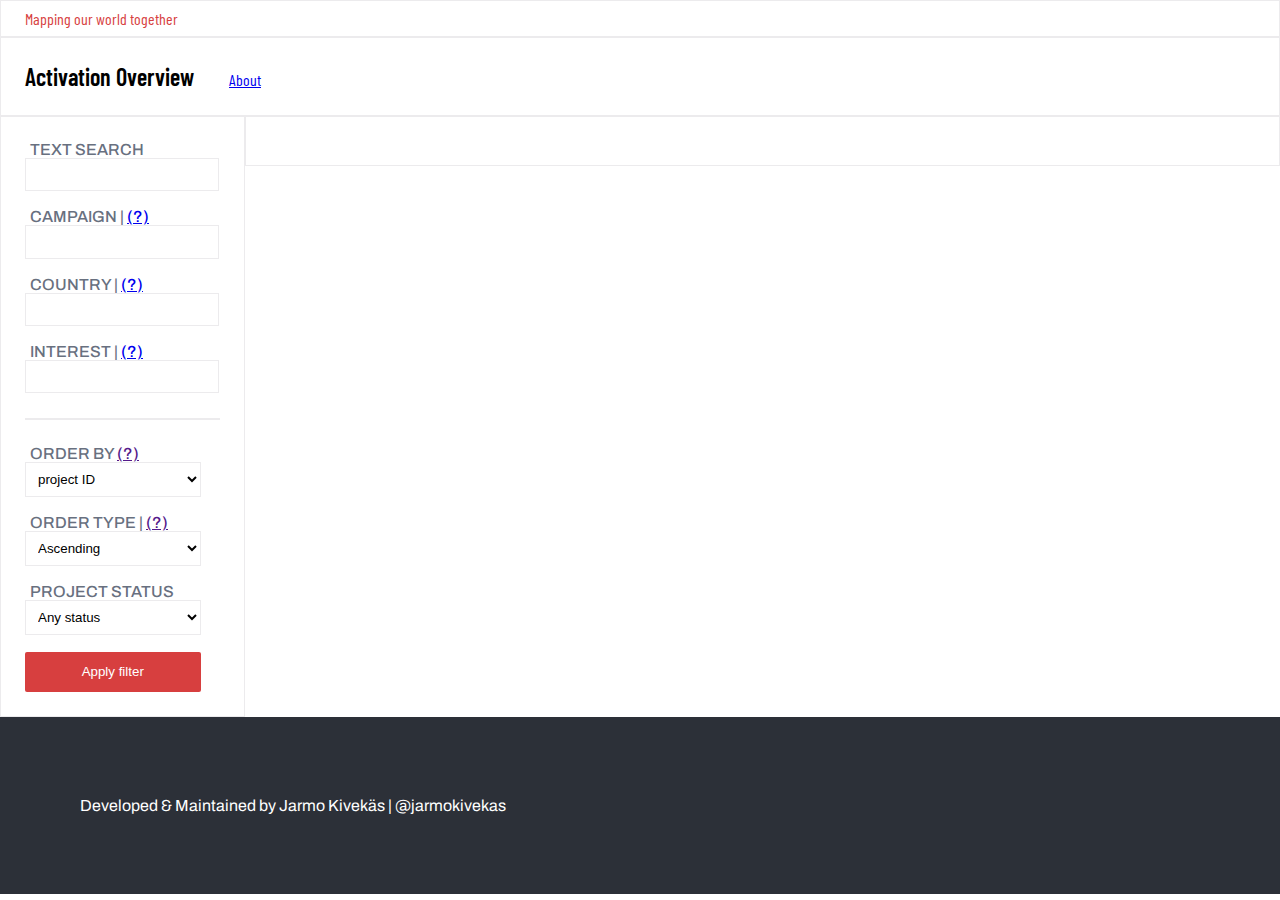
==== overview-tool/index.html @ 6451ea3c "add footer" ====
<!DOCTYPE html>

<html lang="en">

<head>

  <meta charset="UTF-8" />

  <title>Activation Overview Tool</title>
  <link rel="stylesheet" href="https://fonts.googleapis.com/css?family=Barlow+Condensed:400,500,600,700%7CArchivo:400,500,600,700%7Csans-serif" media="all">
  <link rel="stylesheet" href="https://cdn.datatables.net/1.13.4/css/jquery.dataTables.css" />
  <link rel="stylesheet" type="text/css" href="style.css" />


  <meta name="viewport" content="width=device-width,initial-scale=1" />
  <meta name="description" content="" />

  <link rel="icon" href="favicon.png">

</head>

<body>

    <div id="topbar" class="wireframe red barlow-condensed">Mapping our world together</div>
    <div id="banner">
      <h1>Activation Overview</h1>
      <a href="./about">About</a>
    </div>


<div id="filter-card">
  <form action="#">

        <label for="textSearch">text search </label><br><input type="text" id="textSearch" name="textSearch"><br><br>
        <label for="campaign">campaign | <a title="click to open list of accepted values" href="https://tasking-manager-tm4-production-api.hotosm.org/api/v2/campaigns/">(?)</a></label><br><input type="text" id="campaign" name="campaign"><br><br>
        <label for="country">country | <a   title="click to open list of accepted values" href="https://tasking-manager-tm4-production-api.hotosm.org/api/v2/countries/">(?)</a> </label><br><input type="text" id="country" name="country"><br><br>
        <label for="interest">interest | <a title="click to open list of accepted values" href="https://tasking-manager-tm4-production-api.hotosm.org/api/v2/interests/">(?)</a></label><br><input type="text" id="interest" name="interest"><br><br>

        <hr><br>

        <label for="orderBy">order by <a href="" title="Not yet implemented">(?)</a></label><br>
        <select name="orderBy" id="orderBy">
          <option value="id">project ID</option>
          <option value="difficulty">difficulty</option>
          <option value="priority">priority</option>
          <option value="status">status</option>
          <option value="last_updated">last updated</option>
          <option value="due_date">due date</option>
        </select>

        <br><br>

        <label for="orderType">order type | <a href="" title="Not yet implemented">(?)</a></label><br>
        <select name="orderType" id="orderType">
          <option value="ASC">Ascending</option>
          <option value="DESC">Descending</option>
        </select>

        <br><br>

        <label for="projectStatuses">Project status </label><br>
        <select name="projectStatuses" id="projectStatuses">
          <option value="ARCHIVED,PUBLISHED,DRAFT">Any status</option>
          <option value="ARCHIVED">Archived</option>
          <option value="PUBLISHED">Published</option>
          <option value="DRAFT">Drafts</option>

        </select>

        <br><br>

        <input type="submit" value="Apply filter" class="bg-red">


  </form>

</div>

  <div id="dataframe-container">
  </div>

  <div id="footer">

    Developed & Maintained by Jarmo Kivekäs | @jarmokivekas 

  </div>
  <script src="https://code.jquery.com/jquery-3.5.1.js"></script>
  <script src="https://cdn.datatables.net/1.13.4/js/jquery.dataTables.js"></script>
  <script src="app.js"></script>
  
</body>

</html>
---- overview-tool/style.css ----
body {
    padding: 0px;
    margin: 0px;
    font-family:   "Archivo","Open Sans","Helvetica Neue",Helvetica,Arial,sans-serif;
}


.barlow-condensed {
    font-family: "Barlow Condensed",sans-serif;
}

h1{
    font-size: 1.5rem;
    font-weight: 600;
    display: inline;
    margin-right: 2rem;
}


.red {
    color: #d73f3f;
}

.wireframe {
    border: 1px solid #ecebed;
}

#topbar {
    padding-left: 1.5rem;
    padding-top: 0.5rem;
    padding-bottom: 0.5rem;
}

#banner{
    font-family: "Barlow Condensed",sans-serif;
    padding: 1.5rem;
    border: 1px solid #ecebed;
}


#filter-card {
    float: left;
    border: 1px solid #ecebed;
    margin: 0px;
    padding: 1.5rem;

}

#dataframe-container {
    /* display: block; */
    border: 1px solid #ecebed;
    width: auto;
    overflow-x: scroll;
    /* float: left; */
    margin: 0rem;
    padding: 1.5rem;
}

#footer {
    background-color: #2c3038;
    padding: 5rem;
    clear: both;
    color: #fff;
}

hr {
    border: 1px solid #ecebed;
}

label {
    margin-left: 5px;
}

input, select {
    width: 90%;
    padding: 8px;
    line-height: 1.15;
    border: 1px solid #ecebed;
    background-color: white;
 
}

td {
    padding: 0.5rem;
}

.blue-grey, label {
    color: #68707f;
    text-transform: uppercase;
    font-weight: 500;
}

.blue-dark {
    color: #2c3038;
}

tr:nth-child(even) {
    background-color: #f0efef;
}

table {
    border-collapse: collapse;
    width: 100%;

}

.bg-red {
    background-color:   #d73f3f;
    padding: 0.75rem 1.5rem;
    border-radius: .125rem;
    border: None;
    color: #fff;
}
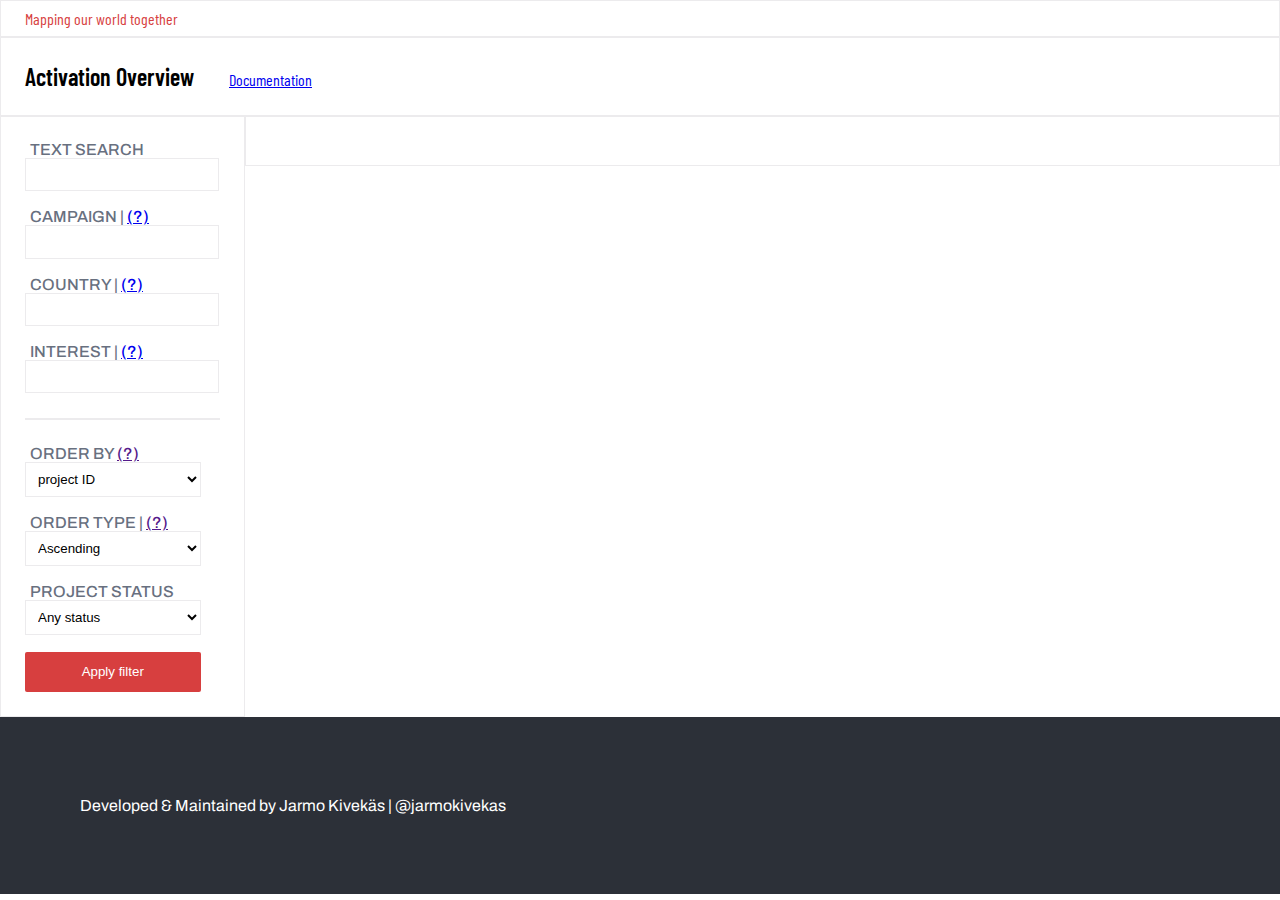
==== commit aee5cd92: "add jekyll layout for documentation pages" ====
--- a/overview-tool/index.html
+++ b/overview-tool/index.html
@@ -27,7 +27,7 @@
     <div id="topbar" class="wireframe red barlow-condensed">Mapping our world together</div>
     <div id="banner">
       <h1>Activation Overview</h1>
-      <a href="./about">About</a>
+      <a href="./about">Documentation</a>
     </div>
 
 
--- a/overview-tool/style.css
+++ b/overview-tool/style.css
@@ -63,6 +63,7 @@
     padding: 5rem;
     clear: both;
     color: #fff;
+    overflow: auto;
 }
 
 hr {
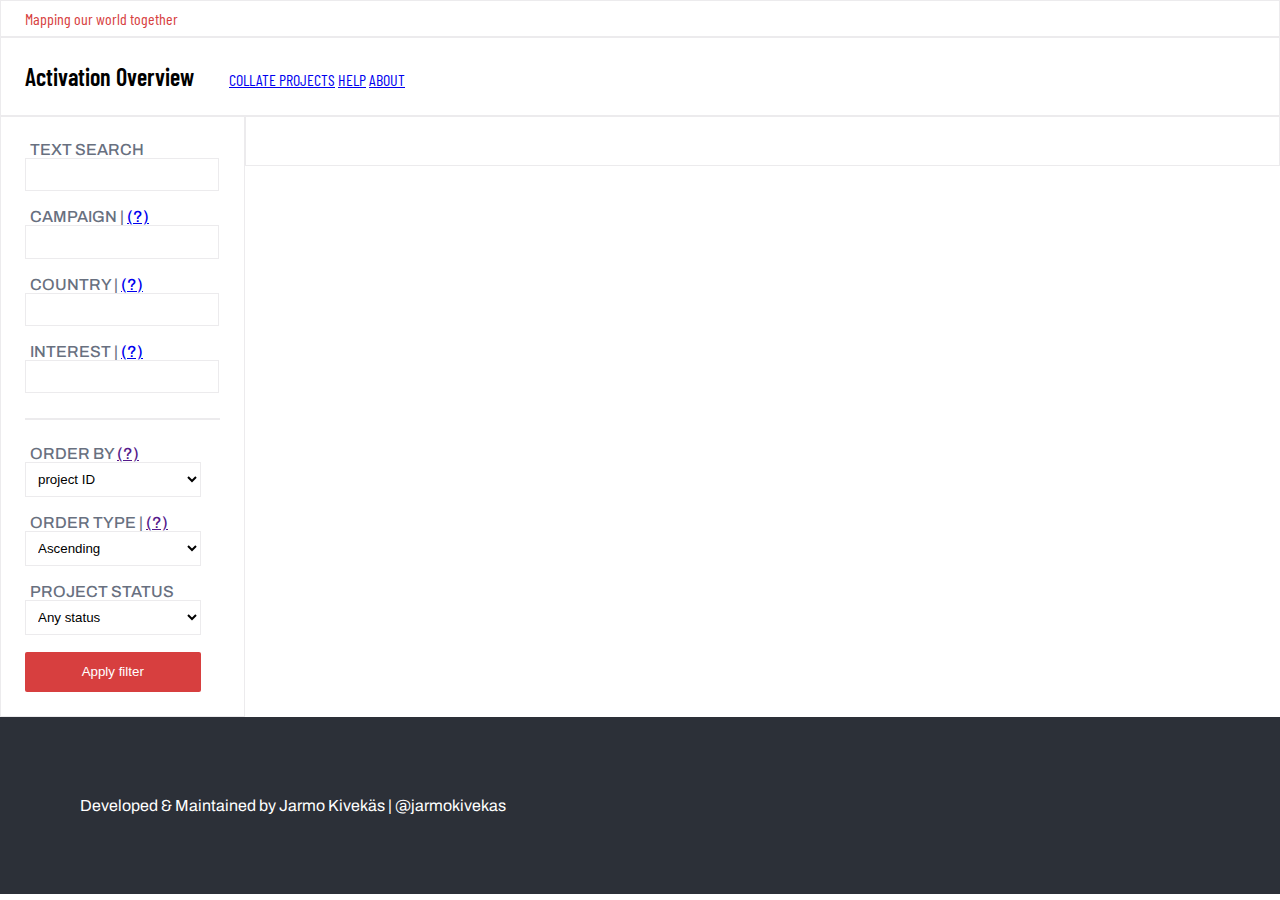
==== commit aff0fda4: "update overview docs" ====
--- a/overview-tool/index.html
+++ b/overview-tool/index.html
@@ -27,7 +27,9 @@
     <div id="topbar" class="wireframe red barlow-condensed">Mapping our world together</div>
     <div id="banner">
       <h1>Activation Overview</h1>
-      <a href="./about">Documentation</a>
+      <a href="./">COLLATE PROJECTS</a>
+      <a href="./help">HELP</a>
+      <a href="./about">ABOUT</a>
     </div>
 
 
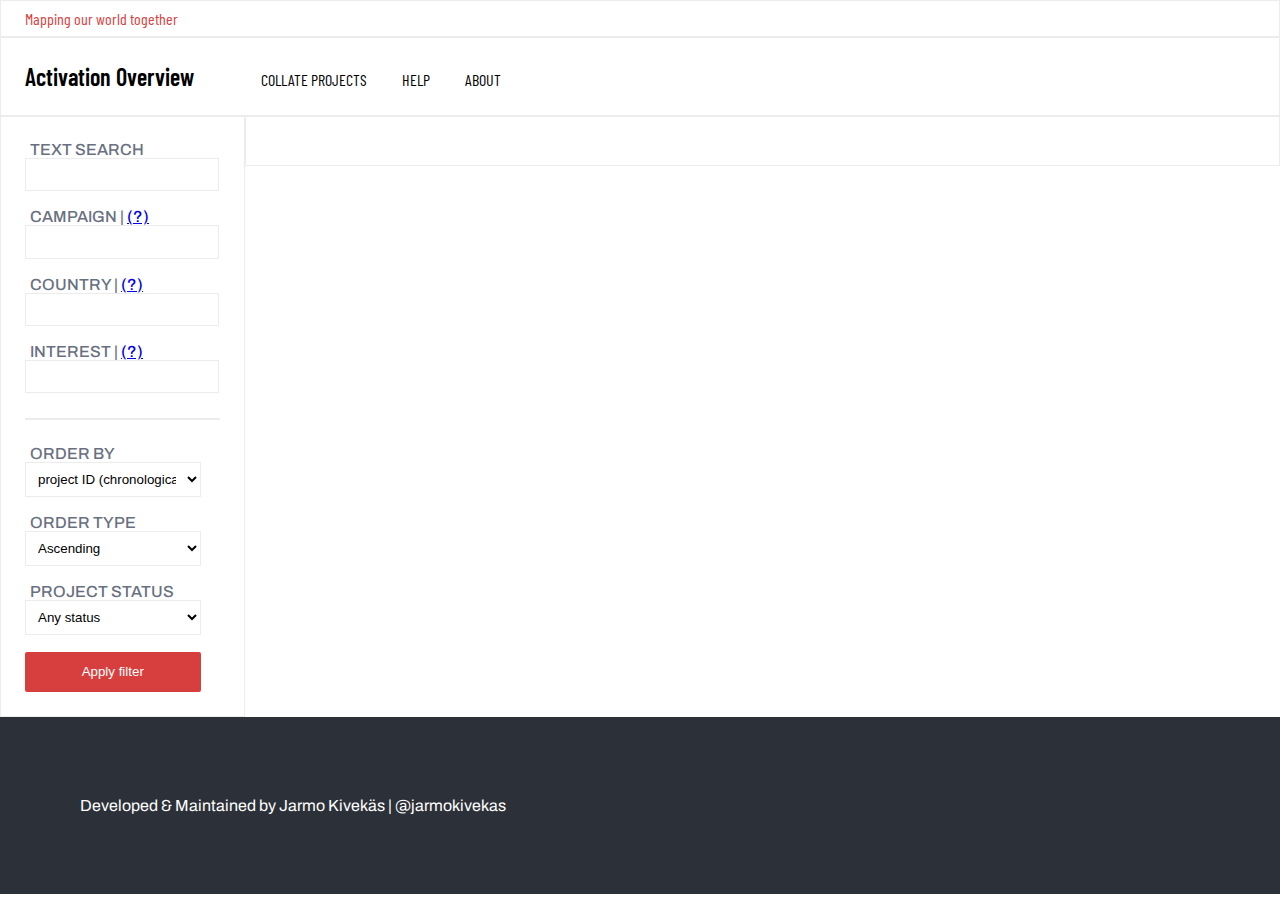
==== commit 0d18e547: "add sorting options for project search" ====
--- a/overview-tool/index.html
+++ b/overview-tool/index.html
@@ -43,9 +43,9 @@
 
         <hr><br>
 
-        <label for="orderBy">order by <a href="" title="Not yet implemented">(?)</a></label><br>
+        <label for="orderBy">order by</a></label><br>
         <select name="orderBy" id="orderBy">
-          <option value="id">project ID</option>
+          <option value="id">project ID (chronological)</option>
           <option value="difficulty">difficulty</option>
           <option value="priority">priority</option>
           <option value="status">status</option>
@@ -55,8 +55,8 @@
 
         <br><br>
 
-        <label for="orderType">order type | <a href="" title="Not yet implemented">(?)</a></label><br>
-        <select name="orderType" id="orderType">
+        <label for="orderByType">order type</a></label><br>
+        <select name="orderByType" id="orderByType">
           <option value="ASC">Ascending</option>
           <option value="DESC">Descending</option>
         </select>
--- a/overview-tool/style.css
+++ b/overview-tool/style.css
@@ -37,6 +37,12 @@
     font-family: "Barlow Condensed",sans-serif;
     padding: 1.5rem;
     border: 1px solid #ecebed;
+}
+
+#banner a {
+    padding-left: 2rem;
+    color: inherit;
+    text-decoration: none;
 }
 
 
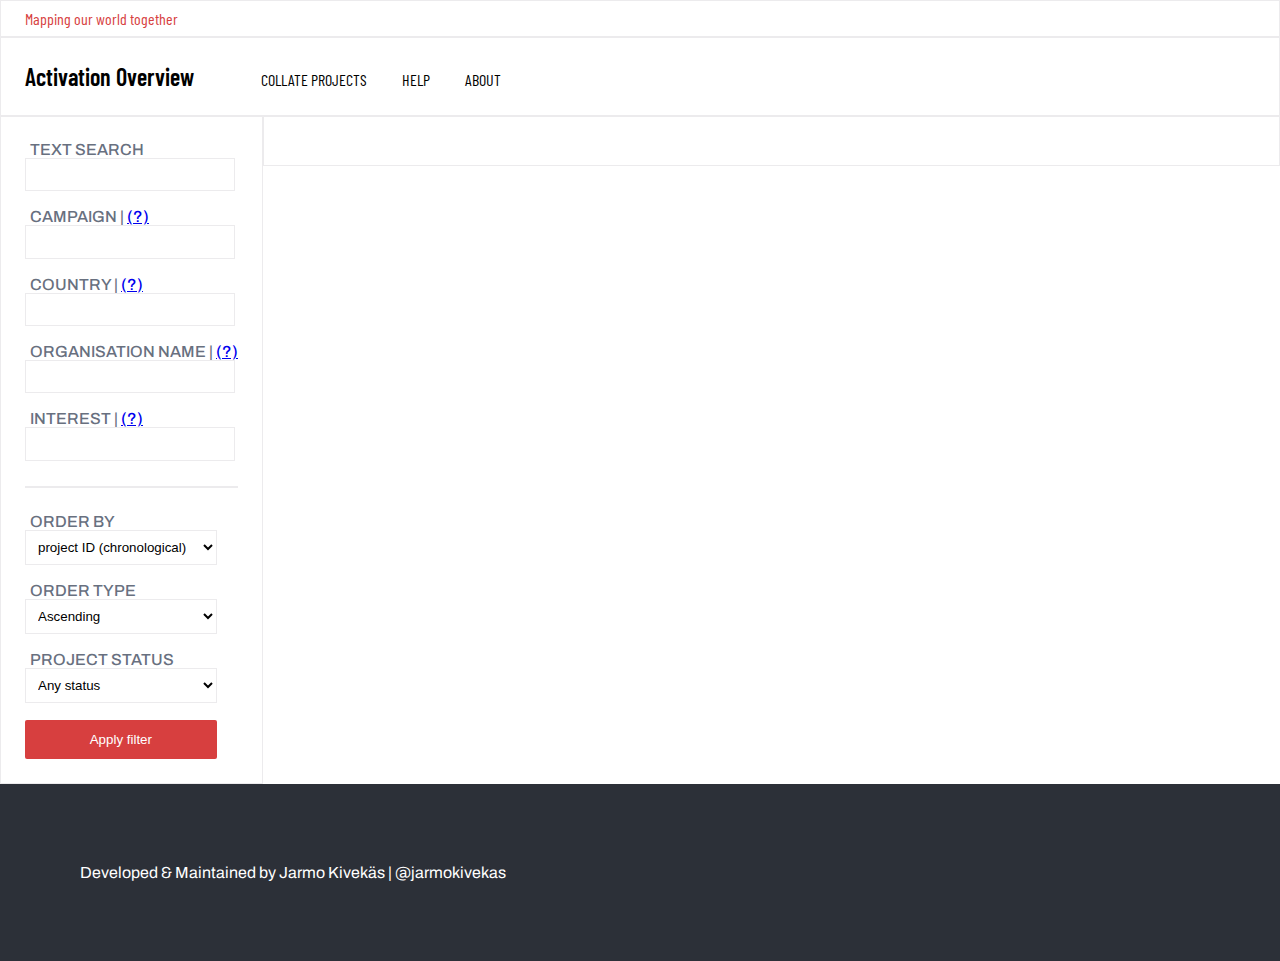
==== commit 7adcede5: "overview-tool: add organisation name filter" ====
--- a/overview-tool/index.html
+++ b/overview-tool/index.html
@@ -39,13 +39,14 @@
         <label for="textSearch">text search </label><br><input type="text" id="textSearch" name="textSearch"><br><br>
         <label for="campaign">campaign | <a title="click to open list of accepted values" href="https://tasking-manager-tm4-production-api.hotosm.org/api/v2/campaigns/">(?)</a></label><br><input type="text" id="campaign" name="campaign"><br><br>
         <label for="country">country | <a   title="click to open list of accepted values" href="https://tasking-manager-tm4-production-api.hotosm.org/api/v2/countries/">(?)</a> </label><br><input type="text" id="country" name="country"><br><br>
+        <label for="organisationName">organisation name | <a title="click to open list of accepted values" href="https://tasking-manager-tm4-production-api.hotosm.org/api/v2/organisations/">(?)</a></label><br><input type="text" id="organisationName" name="organisationName"><br><br>
         <label for="interest">interest | <a title="click to open list of accepted values" href="https://tasking-manager-tm4-production-api.hotosm.org/api/v2/interests/">(?)</a></label><br><input type="text" id="interest" name="interest"><br><br>
 
         <hr><br>
 
         <label for="orderBy">order by</a></label><br>
         <select name="orderBy" id="orderBy">
-          <option value="id">project ID (chronological)</option>
+          <option value="id" selected="selected">project ID (chronological)</option>
           <option value="difficulty">difficulty</option>
           <option value="priority">priority</option>
           <option value="status">status</option>
@@ -56,7 +57,7 @@
         <br><br>
 
         <label for="orderByType">order type</a></label><br>
-        <select name="orderByType" id="orderByType">
+        <select name="orderByType" id="orderByType" value="ASC">
           <option value="ASC">Ascending</option>
           <option value="DESC">Descending</option>
         </select>
@@ -65,7 +66,7 @@
 
         <label for="projectStatuses">Project status </label><br>
         <select name="projectStatuses" id="projectStatuses">
-          <option value="ARCHIVED,PUBLISHED,DRAFT">Any status</option>
+          <option value="ARCHIVED,PUBLISHED,DRAFT" selected="selected">Any status</option>
           <option value="ARCHIVED">Archived</option>
           <option value="PUBLISHED">Published</option>
           <option value="DRAFT">Drafts</option>
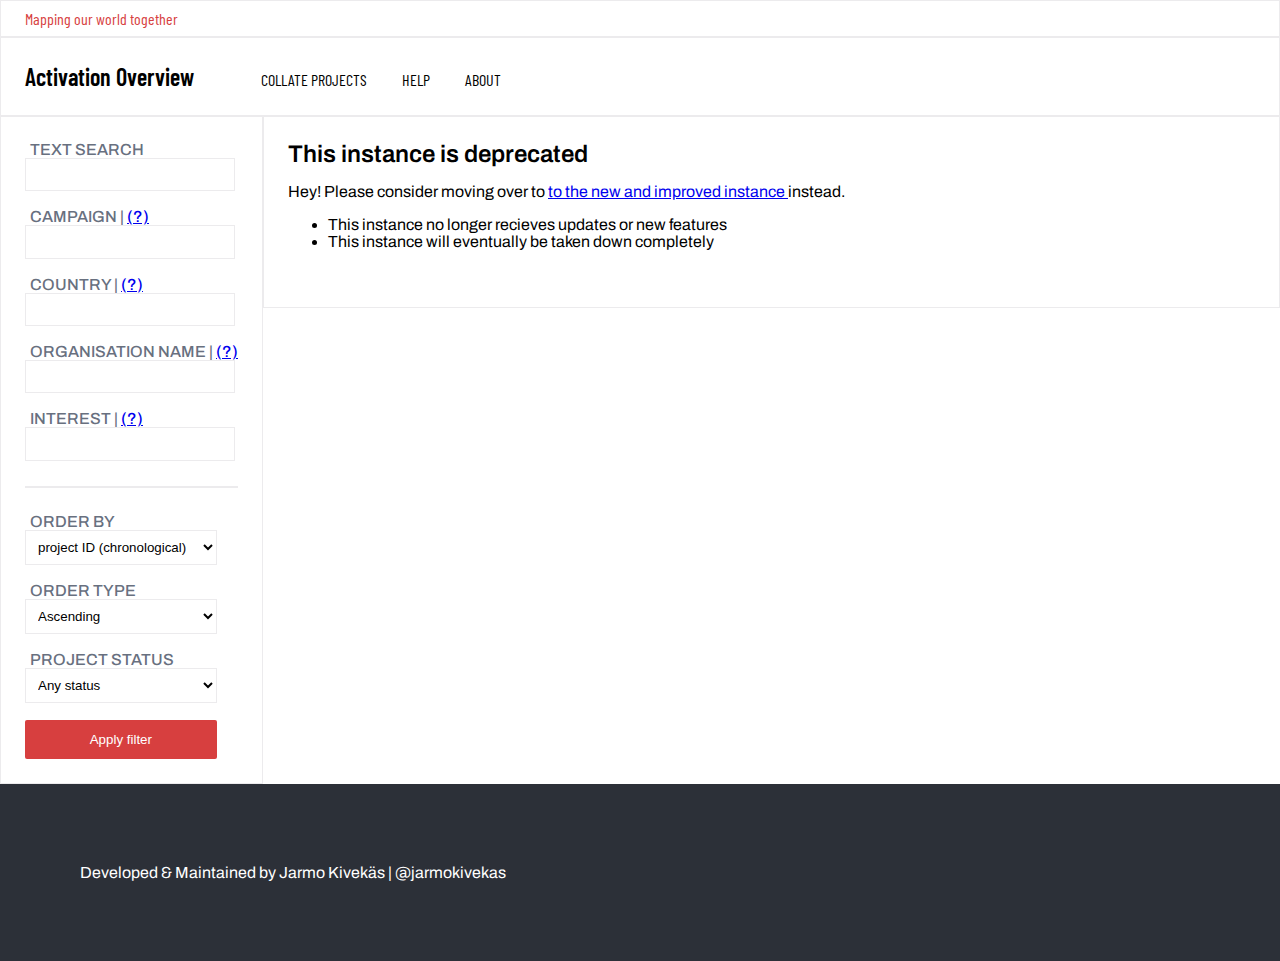
==== commit a9f7facd: "leave a depreaction message to overview-tool front page" ====
--- a/overview-tool/index.html
+++ b/overview-tool/index.html
@@ -83,6 +83,22 @@
 </div>
 
   <div id="dataframe-container">
+
+    <h1>
+
+      This instance is deprecated
+
+    </h1>
+
+    <p> Hey! Please consider moving over to <a href="https://jarmokivekas.github.io/hotosm-collate/">to the new and improved instance </a> instead.</p>
+    <ul>
+      <li>This instance no longer recieves updates or new features</li>
+      <li>This instance will eventually be taken down completely</li>
+
+    </ul>
+    <p></p>
+    
+    <br />
   </div>
 
   <div id="footer">
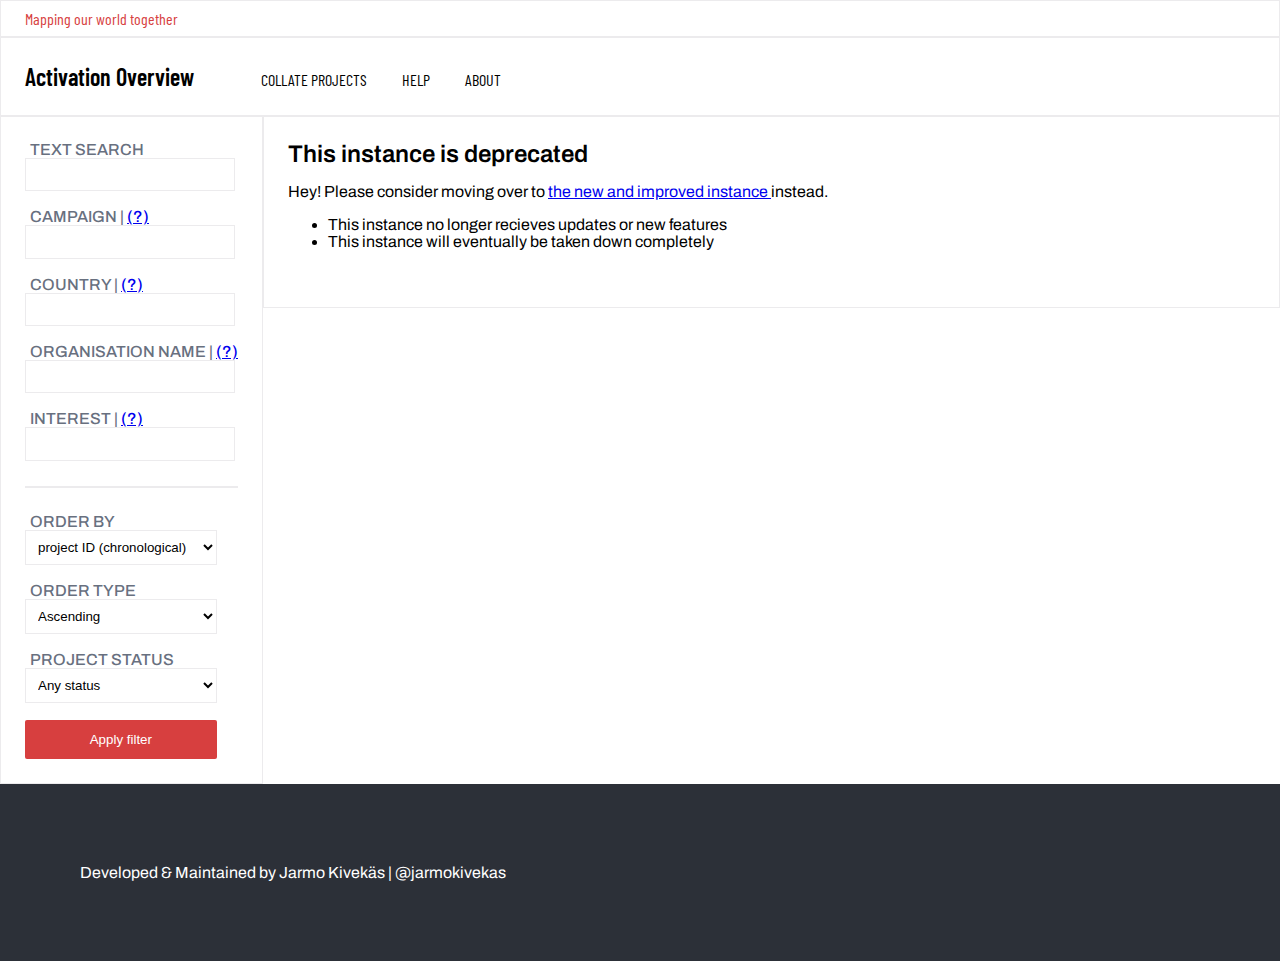
==== commit 39b0dd26: "deprecate the overview-tool" ====
--- a/overview-tool/index.html
+++ b/overview-tool/index.html
@@ -90,7 +90,7 @@
 
     </h1>
 
-    <p> Hey! Please consider moving over to <a href="https://jarmokivekas.github.io/hotosm-collate/">to the new and improved instance </a> instead.</p>
+    <p> Hey! Please consider moving over to <a href="https://jarmokivekas.github.io/hotosm-collate/">the new and improved instance </a> instead.</p>
     <ul>
       <li>This instance no longer recieves updates or new features</li>
       <li>This instance will eventually be taken down completely</li>
